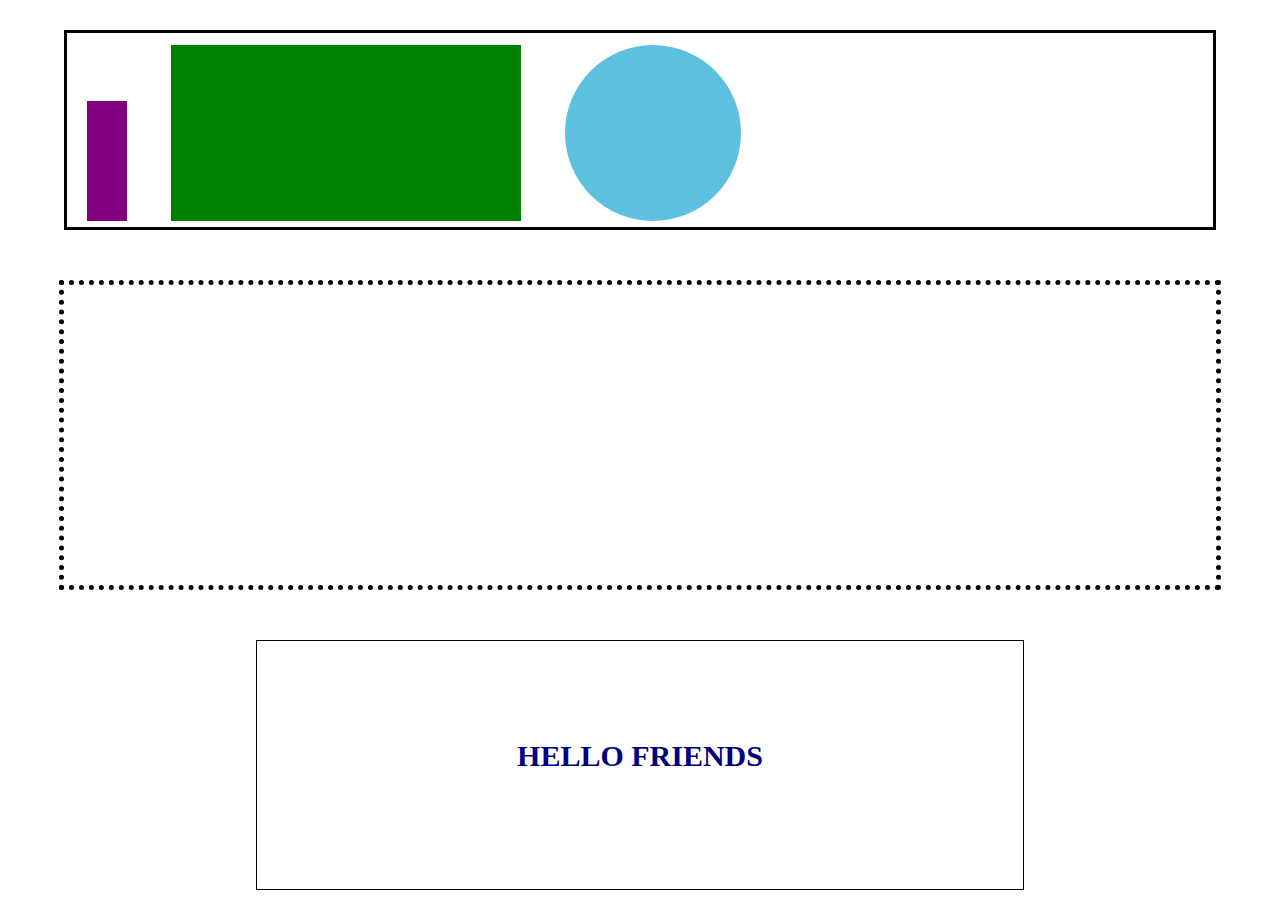
==== second/index.html @ 1f4482ce "Afternoon Projects Week 1 Day 2" ====
<!DOCTYPE html>
<html>
    <head>
            <meta charset="UTF-8">
            <meta name="viewport" content="width=device-width, initial-scale=1.0"
            <title></title> 
            <link rel="stylesheet" href="reset.css">
            <link rel="stylesheet" href="index.css">
            
    </head>
    <body>
        <section class="top-container">
            <div id="purple-box"></div>
            <div id="green-box"></div>
            <div id="blue-circle"></div>
        </section>
        <section class="mid-container">
            <div id="cream-box"></div>
        </section>
        <section class="bottom-container">
            <p id="greetings">HELLO FRIENDS</p>
        </section>
    </body>
</html>
---- second/index.css ----
.top-container{
    border: solid black 3px;
    height: 200px;
    width: 90%;
    margin: auto;
    margin-top: 30px;
    padding: 12px 10px; 
    box-sizing: border-box;

}
#purple-box {
    background-color: purple;
    height: 120px;
    width: 40px;
    margin-left: 10px;
    margin-top: 48px;
    display: inline-block;
}

#green-box {
    background-color: green;
    width: 350px;
    height: 176px;
    margin-left: 40px;
    display: inline-block;
    margin: 0 40px;
}
#blue-circle {
    background-color: rgb(93, 192, 223);
    height: 176px;
    width: 176px;
    border-radius: 50%;
    display: inline-block;
}
.mid-container {
    border: dotted black 5px;
    height: 300px;
    width: 90%;
    margin: auto;
    margin-top: 50px;
}

.bottom-container {
    border: solid black 1px;
    height: 250px;
    width: 60%;
    margin: auto;
    margin-top: 50px;
    text-align: center;
    box-sizing: border-box;
}
#greetings {
    font-size: 30px;
    font-weight: bold;
    color: navy;
    height: 50px;
    margin-top: 100px;
    

}
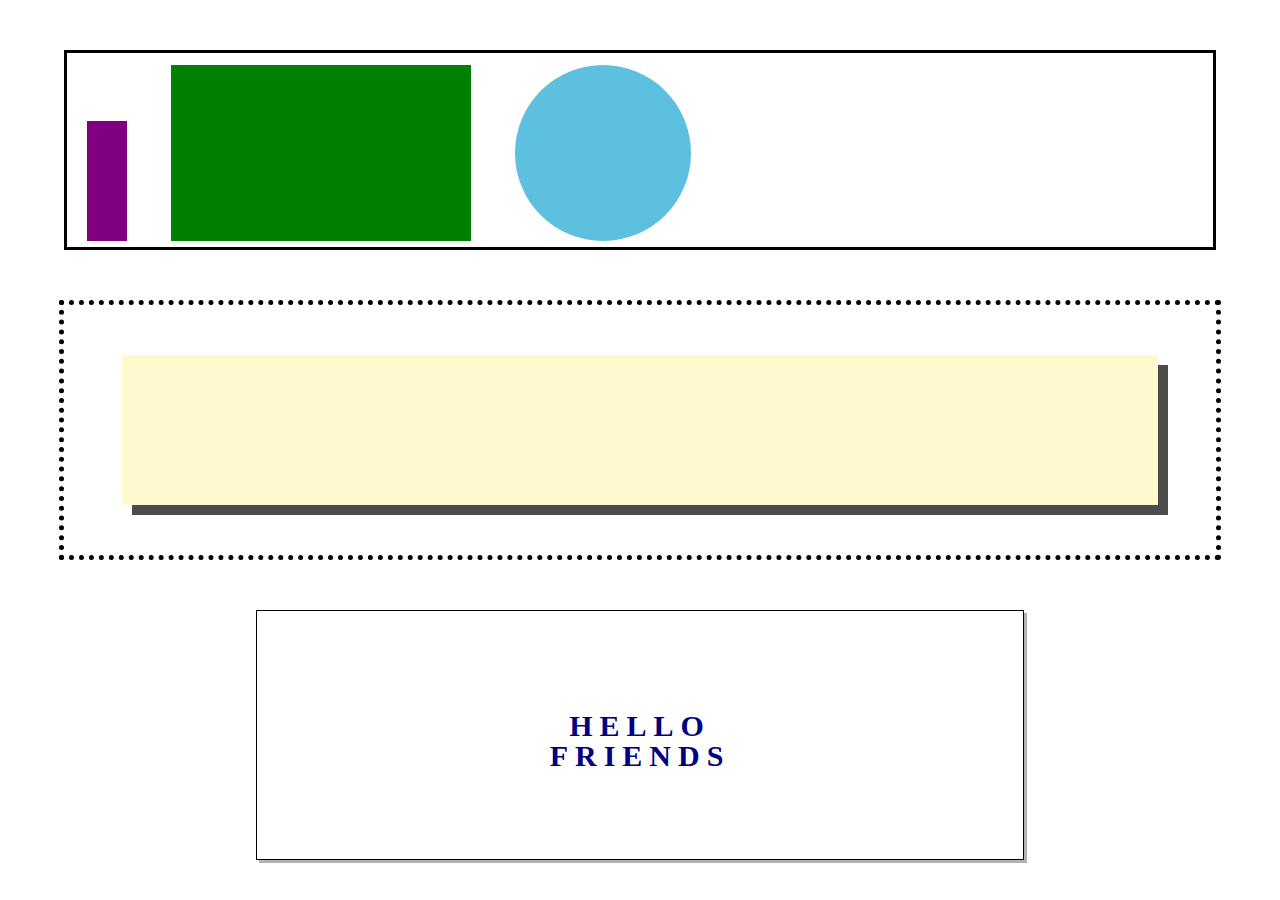
==== commit 50f9f1b1: "Afternoon Projects Week 1 Day 2" ====
--- a/second/index.html
+++ b/second/index.html
@@ -2,8 +2,8 @@
 <html>
     <head>
             <meta charset="UTF-8">
-            <meta name="viewport" content="width=device-width, initial-scale=1.0"
-            <title></title> 
+            <meta name="viewport" content="width=device-width, initial-scale=1.0">
+            <title>Circular Squares</title> 
             <link rel="stylesheet" href="reset.css">
             <link rel="stylesheet" href="index.css">
             
@@ -18,7 +18,7 @@
             <div id="cream-box"></div>
         </section>
         <section class="bottom-container">
-            <p id="greetings">HELLO FRIENDS</p>
+            <p id="greetings">HELLO <br/>FRIENDS</p>
         </section>
     </body>
 </html>--- a/second/index.css
+++ b/second/index.css
@@ -3,7 +3,7 @@
     height: 200px;
     width: 90%;
     margin: auto;
-    margin-top: 30px;
+    margin-top: 50px;
     padding: 12px 10px; 
     box-sizing: border-box;
 
@@ -19,9 +19,8 @@
 
 #green-box {
     background-color: green;
-    width: 350px;
+    width: 300px;
     height: 176px;
-    margin-left: 40px;
     display: inline-block;
     margin: 0 40px;
 }
@@ -34,10 +33,19 @@
 }
 .mid-container {
     border: dotted black 5px;
-    height: 300px;
+    height: 250px;
     width: 90%;
     margin: auto;
     margin-top: 50px;
+}
+
+#cream-box {
+    height: 150px;
+    width: 90%;
+    background-color: #fffacd;
+    margin: auto;
+    margin-top: 50px;
+    box-shadow: 10px 10px rgb(77, 76, 76);
 }
 
 .bottom-container {
@@ -48,13 +56,14 @@
     margin-top: 50px;
     text-align: center;
     box-sizing: border-box;
+    padding-top: 100px;
+    box-shadow: 3px 3px rgb(179, 177, 177);
 }
 #greetings {
     font-size: 30px;
     font-weight: bold;
     color: navy;
     height: 50px;
-    margin-top: 100px;
+    letter-spacing: 7px;
     
-
 }